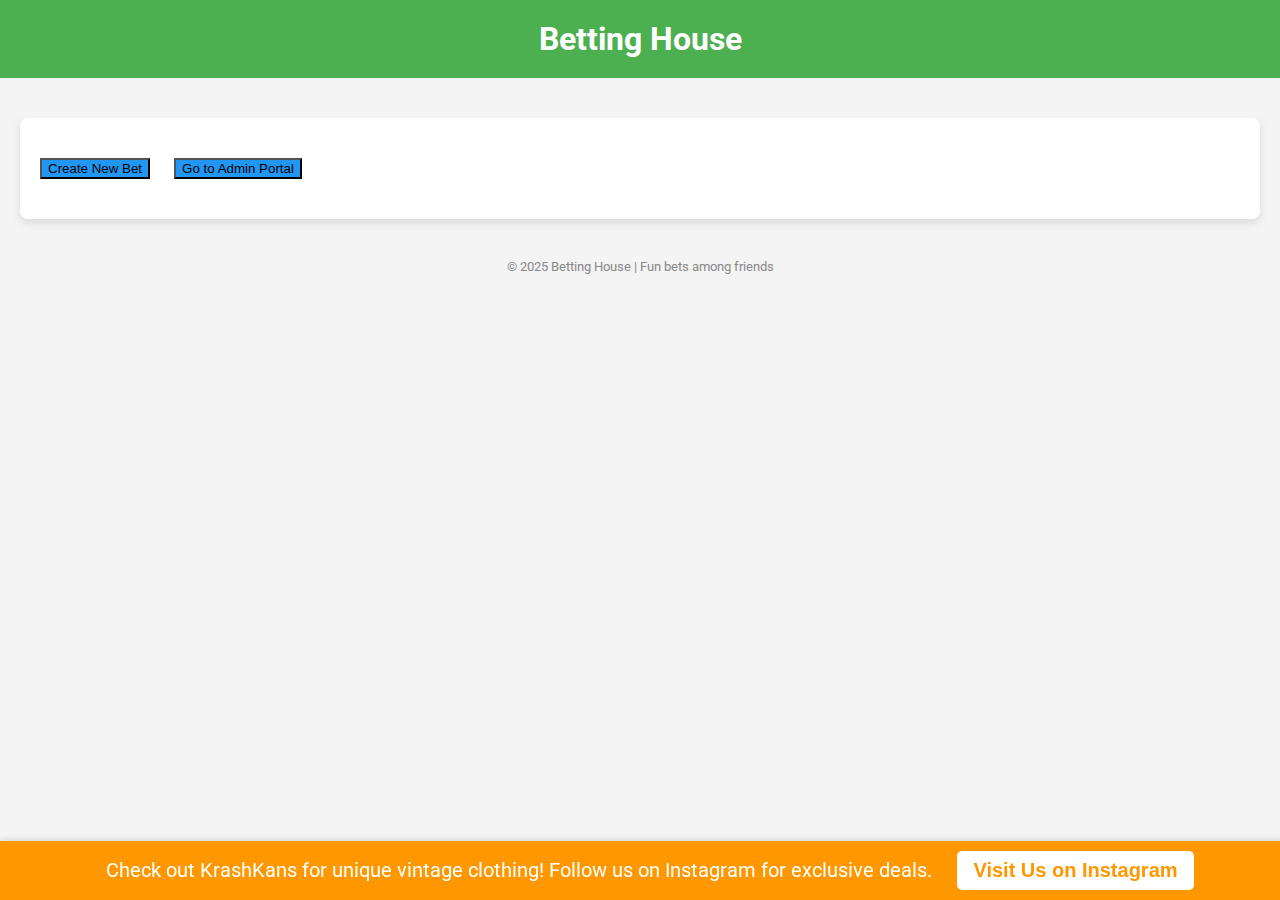
==== index.html @ 045b52ae "Add files via upload" ====
<!DOCTYPE html>
<html lang="en">
<head>
    <meta charset="UTF-8">
    <meta name="viewport" content="width=device-width, initial-scale=1.0">
    <title>Betting House</title>
    <link href="https://fonts.googleapis.com/css2?family=Roboto:wght@400;500;700&display=swap" rel="stylesheet">
    <style>
        body {
            font-family: 'Roboto', sans-serif;
            margin: 0;
            padding: 0;
            background-color: #f4f4f4;
            color: #333;
        }

        header {
            background-color: #4CAF50;
            color: white;
            padding: 20px;
            text-align: center;
            font-size: 2em;
            font-weight: 700;
        }

        .container {
            max-width: 1200px;
            margin: 40px auto;
            padding: 20px;
            background-color: #fff;
            box-shadow: 0 4px 10px rgba(0, 0, 0, 0.1);
            border-radius: 8px;
        }

        .bet-card {
            background: #fff;
            margin: 15px 0;
            padding: 20px;
            border-radius: 8px;
            box-shadow: 0 2px 6px rgba(0, 0, 0, 0.1);
            transition: box-shadow 0.3s ease;
        }

        .bet-card:hover {
            box-shadow: 0 4px 12px rgba(0, 0, 0, 0.2);
        }

        .bet-card h3 {
            margin: 0;
            font-size: 1.25em;
            color: #333;
        }

        .bet-card .details {
            margin-top: 10px;
            font-size: 0.95em;
            color: #555;
        }

        .bet-card button {
            background-color: #4CAF50;
            color: white;
            border: none;
            padding: 12px 24px;
            font-size: 1em;
            font-weight: 500;
            border-radius: 5px;
            cursor: pointer;
            transition: background-color 0.3s ease;
        }

        .bet-card button:hover {
            background-color: #45a049;
        }

        footer {
            margin-top: 20px;
            text-align: center;
            font-size: 0.8em;
            color: #888;
        }

        .bet-list, .winners-list {
            margin-top: 20px;
        }

        .add-bet button {
            margin-right: 20px;
            background-color: #2196F3;
        }

        /* Ad Section */
        .ad-banner {
            background-color: #ff9800;
            color: white;
            text-align: center;
            font-size: 1.25em;
            padding: 10px;
            position: fixed;
            bottom: 0;
            width: 100%;
            box-shadow: 0 -2px 5px rgba(0, 0, 0, 0.1);
        }

        .ad-banner button {
            background-color: #ffffff;
            color: #ff9800;
            border: none;
            padding: 8px 16px;
            font-size: 1em;
            font-weight: 600;
            cursor: pointer;
            margin-left: 20px;
            border-radius: 5px;
        }

        .ad-banner button:hover {
            background-color: #f57c00;
        }

        /* Style for the Yes/No buttons */
        .bet-options {
            display: flex;
            justify-content: space-between;
            margin-top: 10px;
        }

        .bet-options button {
            width: 48%;
            padding: 12px;
            font-size: 1em;
            font-weight: 600;
            border-radius: 5px;
            cursor: pointer;
            transition: background-color 0.3s ease;
        }

        .bet-options .yes-btn {
            background-color: #4CAF50;
            color: white;
        }

        .bet-options .no-btn {
            background-color: #f44336;
            color: white;
        }

        .bet-options button:hover {
            opacity: 0.9;
        }

        /* Bet amount buttons */
        .bet-amount-buttons {
            display: flex;
            justify-content: space-between;
            margin-top: 20px;
        }

        .bet-amount-buttons button {
            width: 22%;
            padding: 12px;
            font-size: 1em;
            font-weight: 600;
            border-radius: 5px;
            cursor: pointer;
            transition: background-color 0.3s ease;
        }

        .bet-amount-buttons .amount-btn {
            background-color: #2196F3;
            color: white;
        }

        .bet-amount-buttons .amount-btn:hover {
            background-color: #1976D2;
        }

    </style>
</head>
<body>
    <header>
        Betting House
    </header>

    <div class="container">
        <div class="bet-list">
            <!-- Bets will be dynamically populated here -->
        </div>

        <div class="add-bet">
            <button onclick="createNewBet()">Create New Bet</button>
            <button onclick="window.location.href='admin.html'">Go to Admin Portal</button>
        </div>

        <div class="winners-list">
            <!-- Winners and payouts will be displayed here -->
        </div>
    </div>

    <footer>
        &copy; 2025 Betting House | Fun bets among friends
    </footer>

    <!-- Ad Banner at the bottom for KrashKans -->
    <div class="ad-banner">
        <span>Check out KrashKans for unique vintage clothing! Follow us on Instagram for exclusive deals.</span>
        <button onclick="window.location.href='https://www.instagram.com/krashkans.vintage'">Visit Us on Instagram</button>
    </div>

    <script>
        const bets = JSON.parse(localStorage.getItem('bets')) || [];

        // Function to create a new bet
        function createNewBet() {
            const betTitle = prompt("Enter the title of the bet:").trim();
            const creator = prompt("Enter your name:").trim();

            if (betTitle && creator) {
                const betId = new Date().getTime().toString(); // Use timestamp as unique ID
                const newBet = {
                    id: betId,
                    title: betTitle,
                    creator: creator,
                    participants: { Yes: [], No: [] },
                    totalBetAmount: { Yes: 0, No: 0 },
                    results: [],
                };

                // Save the new bet in localStorage
                bets.push(newBet);
                localStorage.setItem('bets', JSON.stringify(bets));

                // Refresh the bet list
                displayBets();
                alert("New bet created successfully!");
            } else {
                alert("Failed to create a new bet. Please ensure all fields are filled out correctly.");
            }
        }

        // Function to place a bet
        function placeBet(betId, amount, choice) {
            const bet = bets.find(b => b.id === betId);
            const name = prompt("Enter your name:").trim();

            if (name && !isNaN(amount) && amount > 0) {
                bet.participants[choice].push({ name, amount });
                bet.totalBetAmount[choice] += amount;

                // Save updated bets to localStorage
                localStorage.setItem('bets', JSON.stringify(bets));

                // Refresh the bet list
                displayBets();
                alert(`You placed a bet of $${amount} on: ${choice}`);
            } else {
                alert("Please enter a valid name and bet amount.");
            }
        }

        // Function to display bets on the main page
        function displayBets() {
            const betList = document.querySelector('.bet-list');
            betList.innerHTML = ""; // Clear the previous list

            bets.forEach(bet => {
                const betCard = document.createElement('div');
                betCard.className = 'bet-card';
                betCard.innerHTML = `
                    <h3>Bet ID: ${bet.id} - ${bet.title}</h3>
                    <div class="details">
                        Created by ${bet.creator}<br>
                        Total Pool: $${(bet.totalBetAmount.Yes + bet.totalBetAmount.No).toFixed(2)}<br>
                        Yes: $${bet.totalBetAmount.Yes.toFixed(2)} | No: $${bet.totalBetAmount.No.toFixed(2)}
                    </div>
                    <div class="bet-options">
                        <button class="yes-btn" onclick="selectAmount('${bet.id}', 'Yes')">Bet Yes</button>
                        <button class="no-btn" onclick="selectAmount('${bet.id}', 'No')">Bet No</button>
                    </div>
                `;
                betList.appendChild(betCard);
            });
        }

        // Function to select the bet amount
        function selectAmount(betId, choice) {
            const betAmountButtons = `
                <div class="bet-amount-buttons">
                    <button class="amount-btn" onclick="placeBet('${betId}', 1, '${choice}')">$1</button>
                    <button class="amount-btn" onclick="placeBet('${betId}', 3, '${choice}')">$3</button>
                    <button class="amount-btn" onclick="placeBet('${betId}', 5, '${choice}')">$5</button>
                    <button class="amount-btn" onclick="customAmount('${betId}', '${choice}')">Other</button>
                </div>
            `;

            const betCard = document.querySelector(`.bet-card h3`);
            const amountContainer = document.createElement('div');
            amountContainer.innerHTML = betAmountButtons;
            betCard.parentElement.appendChild(amountContainer);
        }

        // Function to handle custom amount
        function customAmount(betId, choice) {
            const amount = parseFloat(prompt(`Enter your custom bet amount for '${choice}'`));
            if (!isNaN(amount) && amount > 0) {
                placeBet(betId, amount, choice);
            } else {
                alert("Invalid bet amount. Please enter a positive number.");
            }
        }

        // Initialize the page with bets stored in localStorage
        displayBets();
    </script>
</body>
</html>
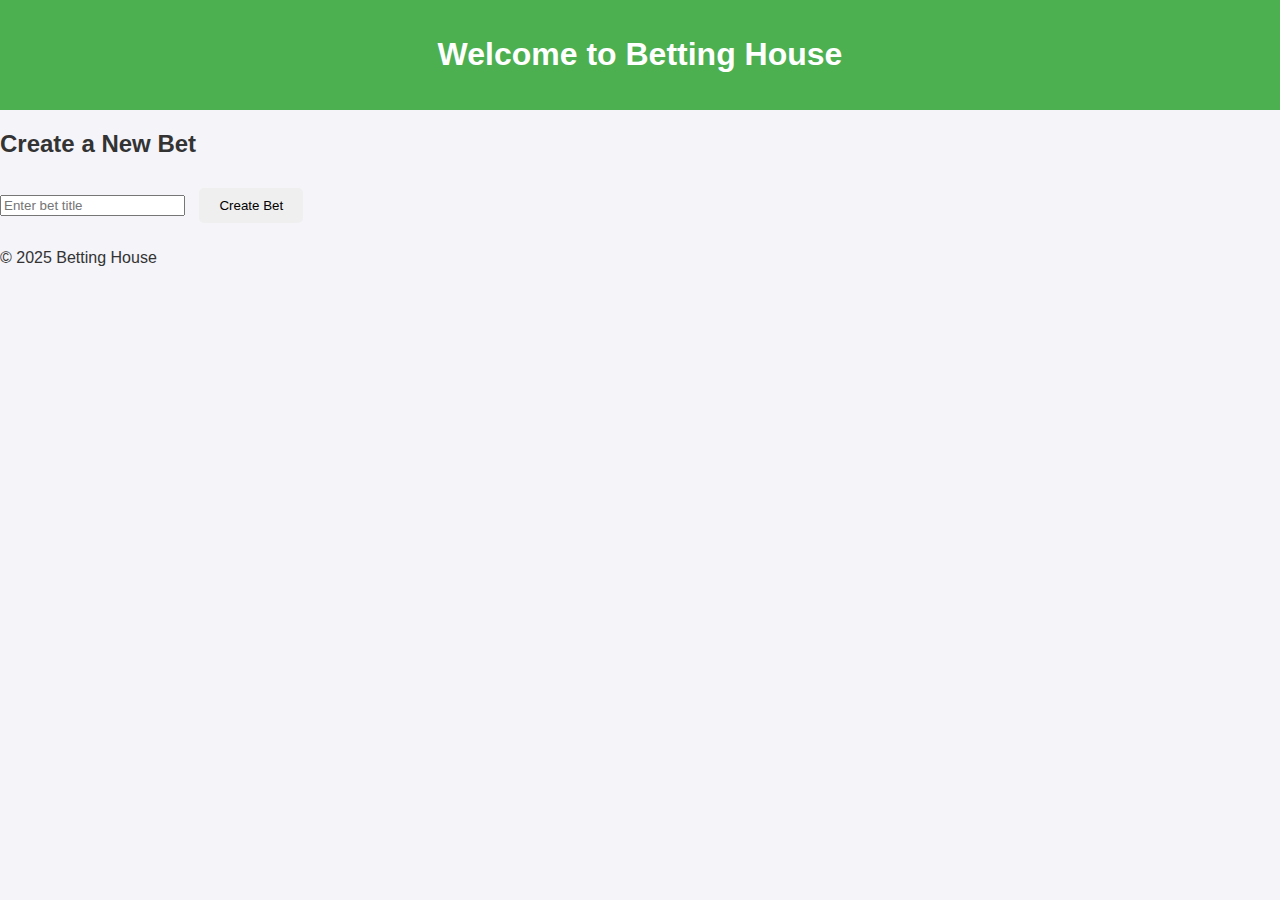
==== commit e48a903c: "Update index.html" ====
--- a/index.html
+++ b/index.html
@@ -1,316 +1,28 @@
 <!DOCTYPE html>
 <html lang="en">
 <head>
-    <meta charset="UTF-8">
-    <meta name="viewport" content="width=device-width, initial-scale=1.0">
-    <title>Betting House</title>
-    <link href="https://fonts.googleapis.com/css2?family=Roboto:wght@400;500;700&display=swap" rel="stylesheet">
-    <style>
-        body {
-            font-family: 'Roboto', sans-serif;
-            margin: 0;
-            padding: 0;
-            background-color: #f4f4f4;
-            color: #333;
-        }
-
-        header {
-            background-color: #4CAF50;
-            color: white;
-            padding: 20px;
-            text-align: center;
-            font-size: 2em;
-            font-weight: 700;
-        }
-
-        .container {
-            max-width: 1200px;
-            margin: 40px auto;
-            padding: 20px;
-            background-color: #fff;
-            box-shadow: 0 4px 10px rgba(0, 0, 0, 0.1);
-            border-radius: 8px;
-        }
-
-        .bet-card {
-            background: #fff;
-            margin: 15px 0;
-            padding: 20px;
-            border-radius: 8px;
-            box-shadow: 0 2px 6px rgba(0, 0, 0, 0.1);
-            transition: box-shadow 0.3s ease;
-        }
-
-        .bet-card:hover {
-            box-shadow: 0 4px 12px rgba(0, 0, 0, 0.2);
-        }
-
-        .bet-card h3 {
-            margin: 0;
-            font-size: 1.25em;
-            color: #333;
-        }
-
-        .bet-card .details {
-            margin-top: 10px;
-            font-size: 0.95em;
-            color: #555;
-        }
-
-        .bet-card button {
-            background-color: #4CAF50;
-            color: white;
-            border: none;
-            padding: 12px 24px;
-            font-size: 1em;
-            font-weight: 500;
-            border-radius: 5px;
-            cursor: pointer;
-            transition: background-color 0.3s ease;
-        }
-
-        .bet-card button:hover {
-            background-color: #45a049;
-        }
-
-        footer {
-            margin-top: 20px;
-            text-align: center;
-            font-size: 0.8em;
-            color: #888;
-        }
-
-        .bet-list, .winners-list {
-            margin-top: 20px;
-        }
-
-        .add-bet button {
-            margin-right: 20px;
-            background-color: #2196F3;
-        }
-
-        /* Ad Section */
-        .ad-banner {
-            background-color: #ff9800;
-            color: white;
-            text-align: center;
-            font-size: 1.25em;
-            padding: 10px;
-            position: fixed;
-            bottom: 0;
-            width: 100%;
-            box-shadow: 0 -2px 5px rgba(0, 0, 0, 0.1);
-        }
-
-        .ad-banner button {
-            background-color: #ffffff;
-            color: #ff9800;
-            border: none;
-            padding: 8px 16px;
-            font-size: 1em;
-            font-weight: 600;
-            cursor: pointer;
-            margin-left: 20px;
-            border-radius: 5px;
-        }
-
-        .ad-banner button:hover {
-            background-color: #f57c00;
-        }
-
-        /* Style for the Yes/No buttons */
-        .bet-options {
-            display: flex;
-            justify-content: space-between;
-            margin-top: 10px;
-        }
-
-        .bet-options button {
-            width: 48%;
-            padding: 12px;
-            font-size: 1em;
-            font-weight: 600;
-            border-radius: 5px;
-            cursor: pointer;
-            transition: background-color 0.3s ease;
-        }
-
-        .bet-options .yes-btn {
-            background-color: #4CAF50;
-            color: white;
-        }
-
-        .bet-options .no-btn {
-            background-color: #f44336;
-            color: white;
-        }
-
-        .bet-options button:hover {
-            opacity: 0.9;
-        }
-
-        /* Bet amount buttons */
-        .bet-amount-buttons {
-            display: flex;
-            justify-content: space-between;
-            margin-top: 20px;
-        }
-
-        .bet-amount-buttons button {
-            width: 22%;
-            padding: 12px;
-            font-size: 1em;
-            font-weight: 600;
-            border-radius: 5px;
-            cursor: pointer;
-            transition: background-color 0.3s ease;
-        }
-
-        .bet-amount-buttons .amount-btn {
-            background-color: #2196F3;
-            color: white;
-        }
-
-        .bet-amount-buttons .amount-btn:hover {
-            background-color: #1976D2;
-        }
-
-    </style>
+  <meta charset="UTF-8">
+  <meta name="viewport" content="width=device-width, initial-scale=1.0">
+  <title>Betting House</title>
+  <link rel="stylesheet" href="styles.css">
 </head>
 <body>
-    <header>
-        Betting House
-    </header>
-
-    <div class="container">
-        <div class="bet-list">
-            <!-- Bets will be dynamically populated here -->
-        </div>
-
-        <div class="add-bet">
-            <button onclick="createNewBet()">Create New Bet</button>
-            <button onclick="window.location.href='admin.html'">Go to Admin Portal</button>
-        </div>
-
-        <div class="winners-list">
-            <!-- Winners and payouts will be displayed here -->
-        </div>
+  <header>
+    <h1>Welcome to Betting House</h1>
+  </header>
+  <main>
+    <div class="bet-list">
+      <!-- Bets will be populated dynamically -->
     </div>
-
-    <footer>
-        &copy; 2025 Betting House | Fun bets among friends
-    </footer>
-
-    <!-- Ad Banner at the bottom for KrashKans -->
-    <div class="ad-banner">
-        <span>Check out KrashKans for unique vintage clothing! Follow us on Instagram for exclusive deals.</span>
-        <button onclick="window.location.href='https://www.instagram.com/krashkans.vintage'">Visit Us on Instagram</button>
+    <div class="create-bet">
+      <h2>Create a New Bet</h2>
+      <input type="text" id="bet-title" placeholder="Enter bet title">
+      <button id="create-bet-button">Create Bet</button>
     </div>
-
-    <script>
-        const bets = JSON.parse(localStorage.getItem('bets')) || [];
-
-        // Function to create a new bet
-        function createNewBet() {
-            const betTitle = prompt("Enter the title of the bet:").trim();
-            const creator = prompt("Enter your name:").trim();
-
-            if (betTitle && creator) {
-                const betId = new Date().getTime().toString(); // Use timestamp as unique ID
-                const newBet = {
-                    id: betId,
-                    title: betTitle,
-                    creator: creator,
-                    participants: { Yes: [], No: [] },
-                    totalBetAmount: { Yes: 0, No: 0 },
-                    results: [],
-                };
-
-                // Save the new bet in localStorage
-                bets.push(newBet);
-                localStorage.setItem('bets', JSON.stringify(bets));
-
-                // Refresh the bet list
-                displayBets();
-                alert("New bet created successfully!");
-            } else {
-                alert("Failed to create a new bet. Please ensure all fields are filled out correctly.");
-            }
-        }
-
-        // Function to place a bet
-        function placeBet(betId, amount, choice) {
-            const bet = bets.find(b => b.id === betId);
-            const name = prompt("Enter your name:").trim();
-
-            if (name && !isNaN(amount) && amount > 0) {
-                bet.participants[choice].push({ name, amount });
-                bet.totalBetAmount[choice] += amount;
-
-                // Save updated bets to localStorage
-                localStorage.setItem('bets', JSON.stringify(bets));
-
-                // Refresh the bet list
-                displayBets();
-                alert(`You placed a bet of $${amount} on: ${choice}`);
-            } else {
-                alert("Please enter a valid name and bet amount.");
-            }
-        }
-
-        // Function to display bets on the main page
-        function displayBets() {
-            const betList = document.querySelector('.bet-list');
-            betList.innerHTML = ""; // Clear the previous list
-
-            bets.forEach(bet => {
-                const betCard = document.createElement('div');
-                betCard.className = 'bet-card';
-                betCard.innerHTML = `
-                    <h3>Bet ID: ${bet.id} - ${bet.title}</h3>
-                    <div class="details">
-                        Created by ${bet.creator}<br>
-                        Total Pool: $${(bet.totalBetAmount.Yes + bet.totalBetAmount.No).toFixed(2)}<br>
-                        Yes: $${bet.totalBetAmount.Yes.toFixed(2)} | No: $${bet.totalBetAmount.No.toFixed(2)}
-                    </div>
-                    <div class="bet-options">
-                        <button class="yes-btn" onclick="selectAmount('${bet.id}', 'Yes')">Bet Yes</button>
-                        <button class="no-btn" onclick="selectAmount('${bet.id}', 'No')">Bet No</button>
-                    </div>
-                `;
-                betList.appendChild(betCard);
-            });
-        }
-
-        // Function to select the bet amount
-        function selectAmount(betId, choice) {
-            const betAmountButtons = `
-                <div class="bet-amount-buttons">
-                    <button class="amount-btn" onclick="placeBet('${betId}', 1, '${choice}')">$1</button>
-                    <button class="amount-btn" onclick="placeBet('${betId}', 3, '${choice}')">$3</button>
-                    <button class="amount-btn" onclick="placeBet('${betId}', 5, '${choice}')">$5</button>
-                    <button class="amount-btn" onclick="customAmount('${betId}', '${choice}')">Other</button>
-                </div>
-            `;
-
-            const betCard = document.querySelector(`.bet-card h3`);
-            const amountContainer = document.createElement('div');
-            amountContainer.innerHTML = betAmountButtons;
-            betCard.parentElement.appendChild(amountContainer);
-        }
-
-        // Function to handle custom amount
-        function customAmount(betId, choice) {
-            const amount = parseFloat(prompt(`Enter your custom bet amount for '${choice}'`));
-            if (!isNaN(amount) && amount > 0) {
-                placeBet(betId, amount, choice);
-            } else {
-                alert("Invalid bet amount. Please enter a positive number.");
-            }
-        }
-
-        // Initialize the page with bets stored in localStorage
-        displayBets();
-    </script>
+  </main>
+  <footer>
+    <p>&copy; 2025 Betting House</p>
+  </footer>
+  <script src="script.js"></script>
 </body>
 </html>
--- a/styles.css
+++ b/styles.css
@@ -0,0 +1,38 @@
+body {
+    font-family: Arial, sans-serif;
+    margin: 0;
+    padding: 0;
+    background-color: #f4f4f9;
+    color: #333;
+}
+
+header {
+    background-color: #4CAF50;
+    color: white;
+    padding: 15px;
+    text-align: center;
+}
+
+button {
+    padding: 10px 20px;
+    margin: 10px;
+    border: none;
+    border-radius: 5px;
+    cursor: pointer;
+}
+
+button:hover {
+    opacity: 0.9;
+}
+
+.container {
+    padding: 20px;
+}
+
+.bet-card {
+    background: #fff;
+    padding: 15px;
+    margin: 10px 0;
+    border-radius: 8px;
+    box-shadow: 0 2px 5px rgba(0, 0, 0, 0.1);
+}
